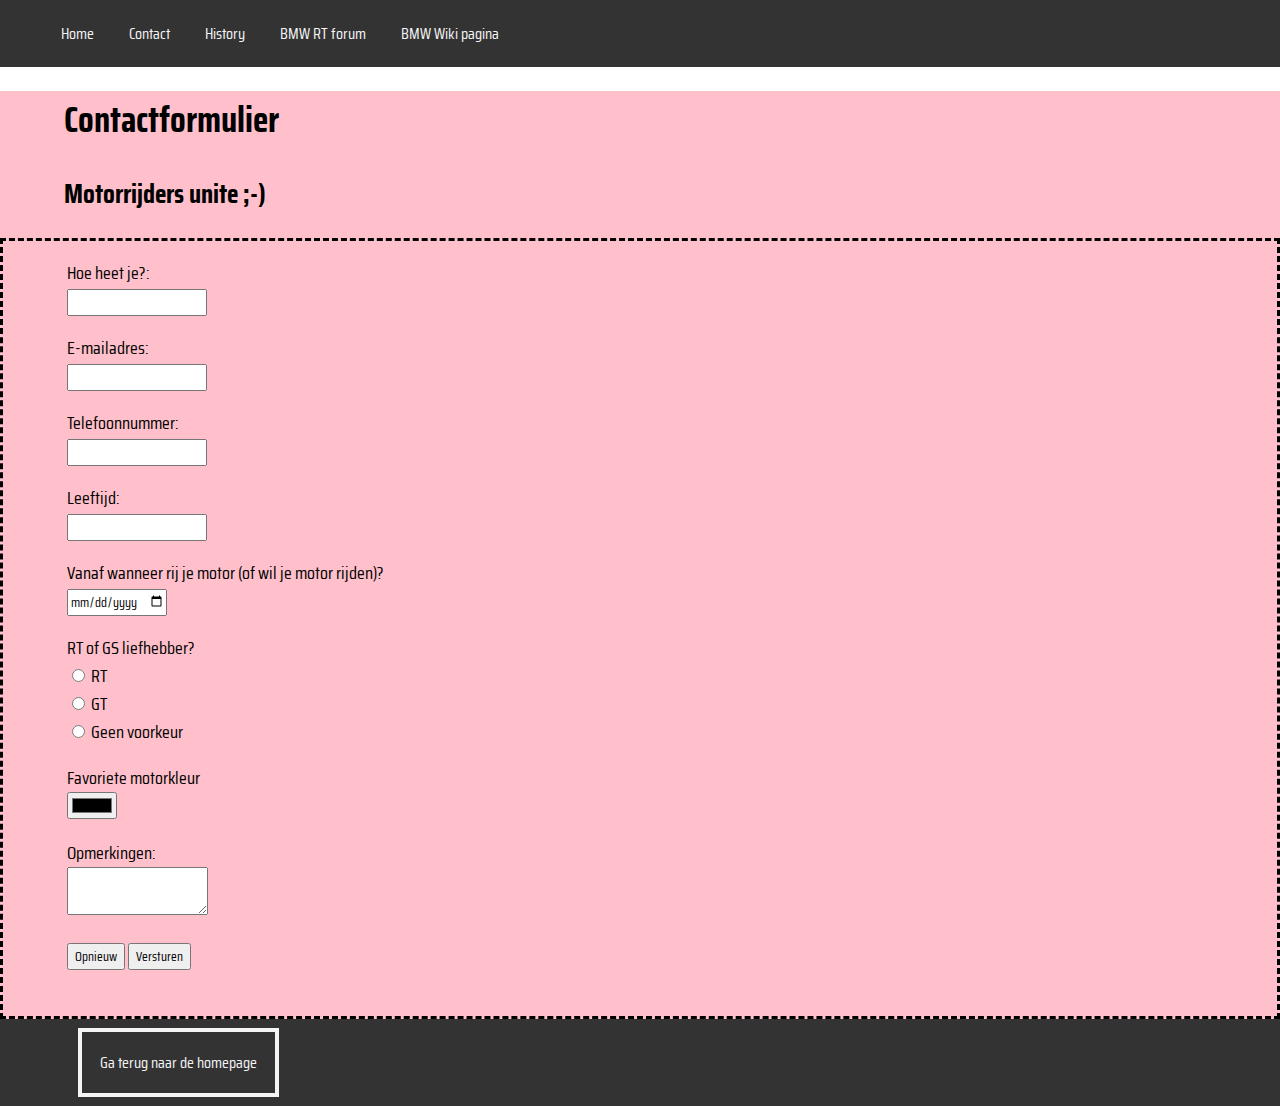
==== contact.html @ ece724b3 "Update contact.html" ====
<!DOCTYPE html>
<html lang="en">

<head>
    <meta charset="UTF-8">
    <meta http-equiv="X-UA-Compatible" content="IE=edge">
    <meta name="viewport" content="width=device-width, initial-scale=1.0">
    <link rel="stylesheet" href="styles.css">
    <link rel="preconnect" href="https://fonts.googleapis.com">
    <link rel="preconnect" href="https://fonts.gstatic.com" crossorigin>
    <link href="https://fonts.googleapis.com/css2?family=Saira+Condensed:wght@300&display=swap" rel="stylesheet">
    <title>Contact</title>
</head>

<body>
    <header>
        <nav id="topnav">
            <ul>
                <li> <a href="index.html">Home</a></li>
                <li> <a href="contact.html">Contact</a></li>
                <li> <a href="history.html">History</a></li>
                <li> <a href="https://bmwrtforum.nl">BMW RT forum</a></li>
                <li> <a href="https://nl.wikipedia.org/wiki/BMW_R_1200-serie">BMW Wiki pagina</a></li>
            </ul>
        </nav>
    </header>
    <main>
        <article>

            <h1>
                Contactformulier
            </h1>

            <h2>
                Motorrijders unite ;-)
            </h2>

        </article>

        <form name="contact" action="https://formspree.io/f/xeqdnrda" method="POST">
            <p>
                <label>Hoe heet je?: <br><input type="text" name="naam" /></label>
            </p>
            <p>
                <label>E-mailadres: <br><input type="email" name="email" /></label>
            </p>
            <p>
                <label>Telefoonnummer: <br><input type="tel" name="telefoonnummer" /></label>
            </p>
            <p>
                <label>Leeftijd: <br><input type="number" name="leeftijd" /></label>
            </p>
            <p>
                <label>Vanaf wanneer rij je motor (of wil je motor rijden)? <br><input type="date"
                        name="Motorrijden sinds of per" /></label>
            </p>
            <p>
                <label>RT of GS liefhebber?</label><br>
                <input type="radio" name="voorkeur model">
                <label for="RT">RT</label><br>
                <input type="radio" name="voorkeur model">
                <label for="GT">GT</label><br>
                <input type="radio" name="voorkeur model">
                <label for="Geen voorkeur">Geen voorkeur</label><br>
            </p>

            <p>
                <label for="motorcolor">Favoriete motorkleur<br></label>
                <input type="color" id="motorcolor" name="motorcolor">
            </p>

            <p>
                <label>Opmerkingen: <br><textarea name="opmerkingen"></textarea></label>
            </p>

            <p>
                <button type="reset">Opnieuw</button>
                <button type="submit">Versturen</button>
                <br>
            </p>

            <br>
        </form>
    </main>
    <footer>
        <p><a href="index.html">Ga terug naar de homepage</a></p>
    </footer>


</body>


</html>
---- styles.css ----
/* universele instellingen */
* {
    font-family: 'Saira Condensed', sans-serif;
}

body {
    margin: 0% auto;
}

/* tekst opmaak */
h1,
h2,
h3,
p {
    padding-left: 5%;
    padding-right: 5%;
}

/* algemene afbeeldingsinstellingen */
img {
    width: 1700px;
    height: 400px;
    margin-bottom: 20px;
    object-fit: cover;
}

.imagecover {
    max-width: 60%;
    height: auto;
    margin-top: 3%;
    margin-bottom: 30px;
    margin-left: 18%;
    border-radius: 1%;

}

/* gebruikt om image center te plaatsen */
.center {
    display: block;
    margin-left: auto;
    margin-right: auto;
}

/* responsive maken images */
.responsive {
    max-width: 100%;
}

/* gebruikt voor Youtube video */
iframe {
    display: inline;
    float: center;
    margin-left: 25%;
    margin-top: 5%;
}

.container {
    position: relative;
    overflow: hidden;
    width: 100%;
    padding-top: 62.5%;
    padding-bottom: 0px;
}

/* Gebruikt voor YouTube video */
.responsive-iframe {
    float: center;
    position: absolute;
    top: 0;
    left: 0;
    bottom: 0;
    right: 0;
    width: 75%;
    height: 75%;
}

/* topnav opmaak */
#topnav {
    /* position: relative; */
    background-color: #333;
    overflow: hidden;
    color: white;
    padding: 5px;
    margin: 0%;
}

#navbar ul {
    padding: 0px;
    margin: 0%;
    list-style-type: none;
    font-size: larger;
}

#topnav ul>li {
    list-style-type: none margin 0;
    padding: 0;
    margin: 10px;
    display: inline;
    text-align: center;
    color: white;
}

/* linkstyling navbar */
#topnav a {
    float: center;
    color: white;
    text-align: center;
    padding: 4px 6px;
    text-decoration: none;
}

/* color change hover */
#topnav a:hover {
    background-color: #ddd;
    color: pink;
}

/* active/current link */
#topnav a.active {
    background-color: whitesmoke;
    color: white;
}

#topnav a:visited {
    color: pink;
    background-color: transparent;
    text-decoration: none;
}

#topnav a:link {
    color: whitesmoke;
    background-color: transparent;
    text-decoration: none;
}

/* Footer instellingen */
footer {
    background-color: #333;
    padding: 15px;
    margin-top: 0px;
}

footer a {
    margin-top: 20px;
    float: center;
    color: white;
    text-align: center;
    text-decoration: none;
    border: whitesmoke;
    border-width: 4px;
    border-style: solid;
    padding: 24px;
}

/* color change hover */
footer a:hover {
    background-color: whitesmoke;
    color: pink;
}

/* active/current link */
footer a.active {
    background-color: transparent;
    color: white;
}

footer a:visited {
    color: pink;
    background-color: transparent;
    text-decoration: none;
}

footer a:link {
    color: whitesmoke;
    background-color: transparent;
    text-decoration: none;
}

/* formulier opmaak */

form {
    box-sizing: 30px, 30px, 15px;
    margin-top: 0px;
    border: black;
    border-width: 3px;
    border-style: dashed;
}

/* Mobile first design */
/* Extra small devices (phones, 600px and down) */
@media only screen and (max-width: 600px) {
    #topnav a {
        float: center;
        color: white;
        text-align: center;
        padding: 4px 6px;
        text-decoration: none;
        display: block;
    }

    footer a {
        padding: 1px;
    }

    main {
        font-size: xx-large;
        background: pink;
    }

    /* gebruikt voor Youtube video */
    iframe {
        display: inline;
        float: center;
        margin-left: 13%;
        margin-top: 5%;
    }
}



/* Small devices (portrait tablets and large phones, 600px and up) */
@media only screen and (min-width: 600px) {
    #topnav a {
        float: center;
        color: white;
        text-align: center;
        padding: 4px 6px;
        text-decoration: none;
        display: block;
    }

    main {
        font-size: x-large;
        color: whitesmoke;
        background: green;
    }

    footer a {
        padding: 12px;
    }

    /* gebruikt voor Youtube video */
    iframe {
        display: inline;
        float: center;
        margin-left: 10%;
        margin-top: 5%;
    }
}

/* Medium devices (landscape tablets, 768px and up) */
@media only screen and (min-width: 768px) {
    #topnav a {
        float: center;
        color: white;
        text-align: center;
        padding: 4px 6px;
        text-decoration: none;
        display: inline;
    }

    main {
        color: whitesmoke;
        background: blue;
        font-size: larger;
    }

    footer a {
        padding: 16px;
    }

    /* gebruikt voor Youtube video */
    iframe {
        display: inline;
        float: center;
        margin-left: 10%;
        margin-top: 5%;
    }
}

/* Large devices (laptops/desktops, 992px and up) */
@media only screen and (min-width: 992px) {
    #topnav a {
        float: center;
        color: white;
        text-align: center;
        padding: 4px 6px;
        text-decoration: none;
        display: inline;
    }

    main {
        font-size: larger;
        background: orange;
        color: black;
    }

    footer a {
        padding: 18px;
    }

    /* gebruikt voor Youtube video */
    iframe {
        display: inline;
        float: center;
        margin-left: 10%;
        margin-top: 5%;
    }
}

/* Extra large devices (large laptops and desktops, 1200px and up) */
@media only screen and (min-width: 1200px) {
    #topnav a {
        float: center;
        color: white;
        text-align: center;
        padding: 4px 6px;
        text-decoration: none;
        display: inline;
    }

    main {
        font-size: large;
        color: black;
        background: pink;
    }

    /* gebruikt voor Youtube video */
    iframe {
        display: inline;
        float: center;
        margin-left: 10%;
        margin-top: 5%;
    }
}
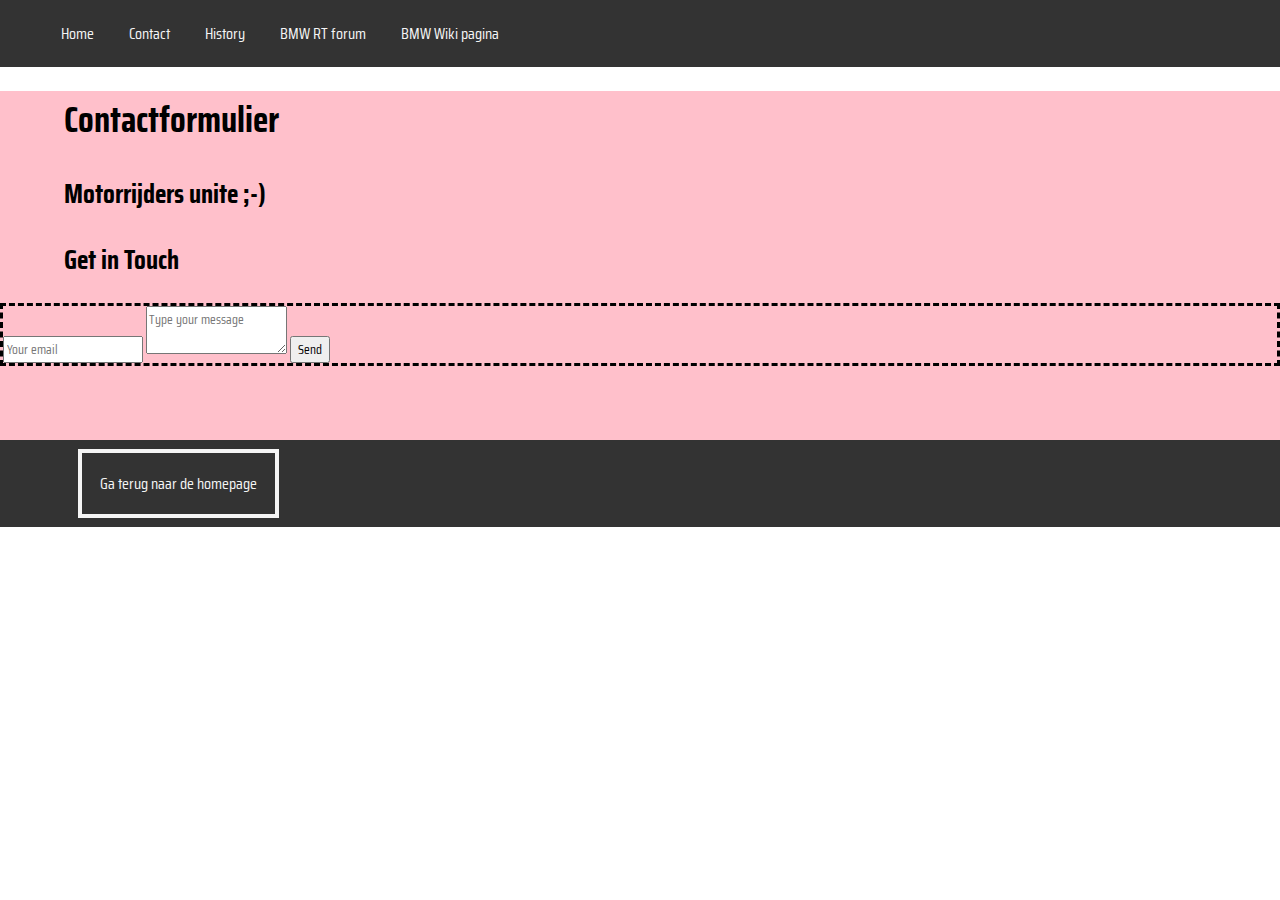
==== commit 02a397ef: "Update contact.html" ====
--- a/contact.html
+++ b/contact.html
@@ -37,8 +37,19 @@
 
         </article>
 
-        <form name="contact" action="https://formspree.io/f/xeqdnrda" method="POST">
-            <p>
+            <div id="contact">
+                <h2>Get in Touch</h2>
+                <div id="contact-form">
+                        <form action="https://formspree.io/f/xeqdnrda" method="POST">
+                        <input type="hidden" name="_subject" value="Contact request from personal website" />
+                        <input type="email" name="_replyto" placeholder="Your email" required>
+                        <textarea name="message" placeholder="Type your message" required></textarea>
+                        <button type="submit">Send</button>
+                    </form>
+                </div>
+            </div>
+            
+            <!-- <p>
                 <label>Hoe heet je?: <br><input type="text" name="naam" /></label>
             </p>
             <p>
@@ -75,7 +86,7 @@
 
             <p>
                 <button type="reset">Opnieuw</button>
-                <button type="submit">Versturen</button>
+                <button type="submit">Versturen</button> -->
                 <br>
             </p>
 
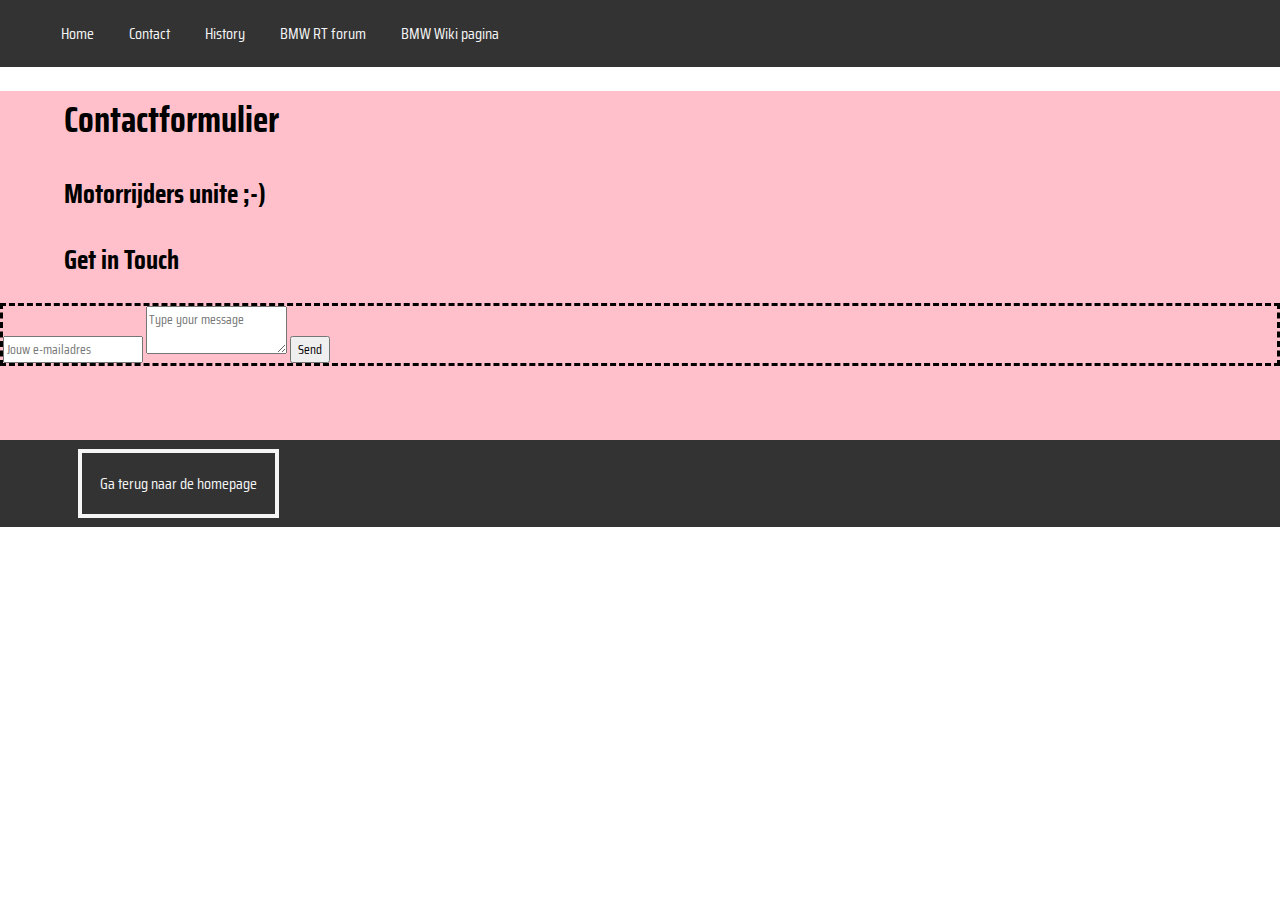
==== commit 455905cc: "Update contact.html" ====
--- a/contact.html
+++ b/contact.html
@@ -41,14 +41,14 @@
                 <h2>Get in Touch</h2>
                 <div id="contact-form">
                         <form action="https://formspree.io/f/xeqdnrda" method="POST">
-                        <input type="hidden" name="_subject" value="Contact request from personal website" />
-                        <input type="email" name="_replyto" placeholder="Your email" required>
-                        <textarea name="message" placeholder="Type your message" required></textarea>
-                        <button type="submit">Send</button>
+                        <input type="hidden" name="onderwerp" value="Contact request from personal website" />
+                        <input type="email" name="_replyto" placeholder="Jouw e-mailadres" required>
+                        <textarea name="bericht" placeholder="Type your message" required></textarea>
+                        <button type="versturen">Send</button>
                     </form>
                 </div>
             </div>
-            
+
             <!-- <p>
                 <label>Hoe heet je?: <br><input type="text" name="naam" /></label>
             </p>
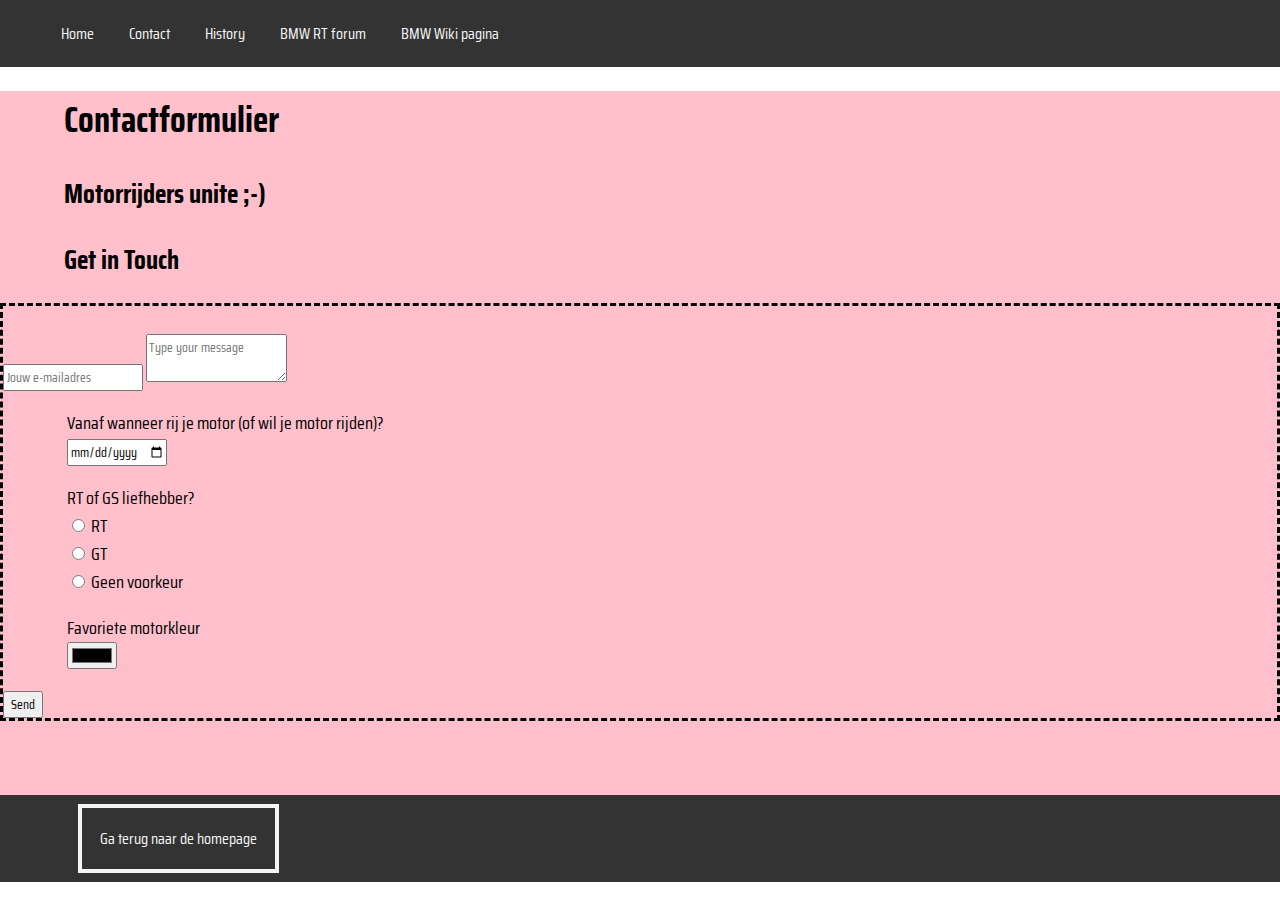
==== commit 67605283: "Update contact.html" ====
--- a/contact.html
+++ b/contact.html
@@ -41,9 +41,32 @@
                 <h2>Get in Touch</h2>
                 <div id="contact-form">
                         <form action="https://formspree.io/f/xeqdnrda" method="POST">
-                        <input type="hidden" name="onderwerp" value="Contact request from personal website" />
+                        <input type="hidden" name="onderwerp" value="Contact request from personal website" /><br>
                         <input type="email" name="_replyto" placeholder="Jouw e-mailadres" required>
-                        <textarea name="bericht" placeholder="Type your message" required></textarea>
+                        <textarea name="bericht" placeholder="Type your message" required></textarea><br>
+
+                        <p>
+                            <label>Vanaf wanneer rij je motor (of wil je motor rijden)? <br><input type="date"
+                                    name="Motorrijden sinds of per" /></label>
+                        </p>
+                        <p>
+                            <label>RT of GS liefhebber?</label><br>
+                            <input type="radio" name="voorkeur model">
+                            <label for="RT">RT</label><br>
+                            <input type="radio" name="voorkeur model">
+                            <label for="GT">GT</label><br>
+                            <input type="radio" name="voorkeur model">
+                            <label for="Geen voorkeur">Geen voorkeur</label><br>
+                        </p>
+            
+                        <p>
+                            <label for="motorcolor">Favoriete motorkleur<br></label>
+                            <input type="color" id="motorcolor" name="motorcolor">
+                        </p>
+            
+
+
+
                         <button type="versturen">Send</button>
                     </form>
                 </div>
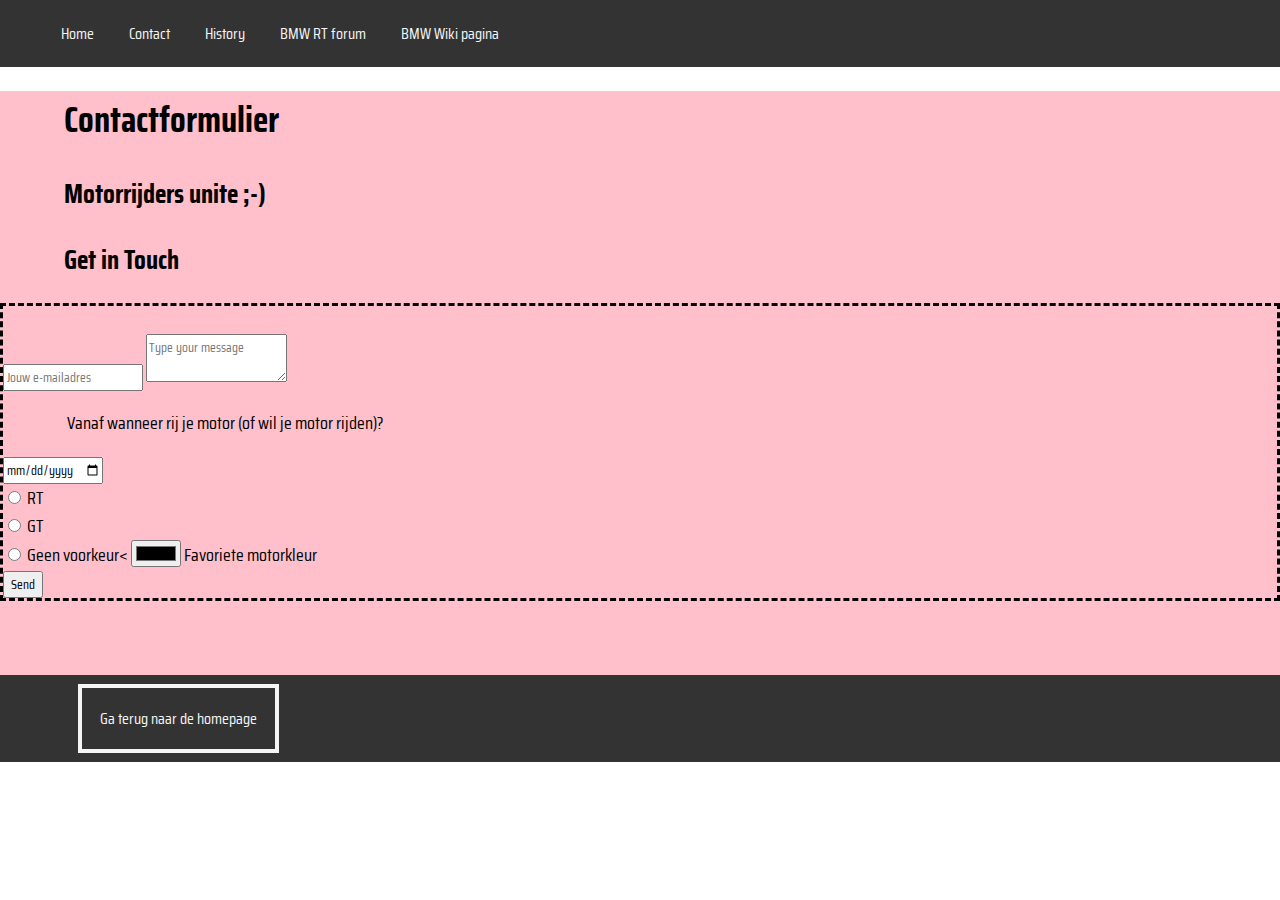
==== commit 11d40dbf: "Update contact.html" ====
--- a/contact.html
+++ b/contact.html
@@ -44,28 +44,18 @@
                         <input type="hidden" name="onderwerp" value="Contact request from personal website" /><br>
                         <input type="email" name="_replyto" placeholder="Jouw e-mailadres" required>
                         <textarea name="bericht" placeholder="Type your message" required></textarea><br>
-
                         <p>
-                            <label>Vanaf wanneer rij je motor (of wil je motor rijden)? <br><input type="date"
-                                    name="Motorrijden sinds of per" /></label>
+                        Vanaf wanneer rij je motor (of wil je motor rijden)? <br>
                         </p>
-                        <p>
-                            <label>RT of GS liefhebber?</label><br>
-                            <input type="radio" name="voorkeur model">
-                            <label for="RT">RT</label><br>
+                        <input type="date" name="Motorrijden sinds of per"/><br>
+                        <input type="radio" name="voorkeur model">
+                        <label for="RT">RT</label><br>
                             <input type="radio" name="voorkeur model">
                             <label for="GT">GT</label><br>
                             <input type="radio" name="voorkeur model">
-                            <label for="Geen voorkeur">Geen voorkeur</label><br>
-                        </p>
-            
-                        <p>
-                            <label for="motorcolor">Favoriete motorkleur<br></label>
-                            <input type="color" id="motorcolor" name="motorcolor">
-                        </p>
-            
-
-
+                            <label for="Geen voorkeur">Geen voorkeur</label><
+                        <input type="color" id="motorcolor" name="motorcolor">
+                        <label for="motorcolor">Favoriete motorkleur<br></label>
 
                         <button type="versturen">Send</button>
                     </form>
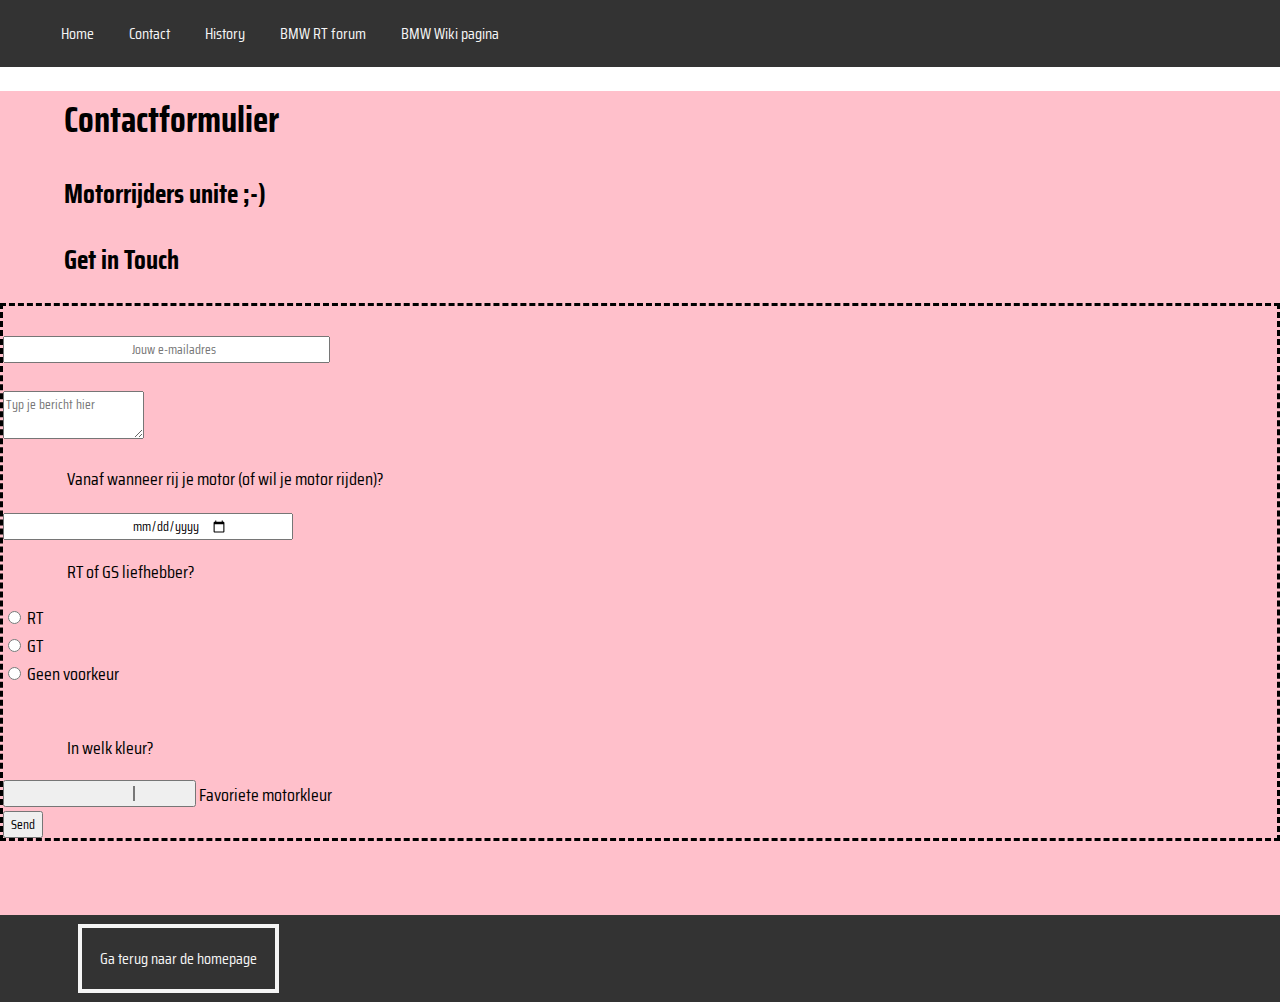
==== commit 9163b032: "contact form update" ====
--- a/contact.html
+++ b/contact.html
@@ -42,20 +42,26 @@
                 <div id="contact-form">
                         <form action="https://formspree.io/f/xeqdnrda" method="POST">
                         <input type="hidden" name="onderwerp" value="Contact request from personal website" /><br>
-                        <input type="email" name="_replyto" placeholder="Jouw e-mailadres" required>
-                        <textarea name="bericht" placeholder="Type your message" required></textarea><br>
+                        <input type="email" name="_replyto" placeholder="Jouw e-mailadres" required><br><br>
+                        <textarea name="bericht" placeholder="Typ je bericht hier" required></textarea><br>
                         <p>
-                        Vanaf wanneer rij je motor (of wil je motor rijden)? <br>
+                        Vanaf wanneer rij je motor (of wil je motor rijden)?
                         </p>
                         <input type="date" name="Motorrijden sinds of per"/><br>
+                        <p>
+                            RT of GS liefhebber? <br>
+                            </p>
                         <input type="radio" name="voorkeur model">
                         <label for="RT">RT</label><br>
                             <input type="radio" name="voorkeur model">
                             <label for="GT">GT</label><br>
                             <input type="radio" name="voorkeur model">
-                            <label for="Geen voorkeur">Geen voorkeur</label><
+                            <label for="Geen voorkeur">Geen voorkeur </label> <br><br>
+                        <p>
+                                In welk kleur? <br>
+                        </p>
                         <input type="color" id="motorcolor" name="motorcolor">
-                        <label for="motorcolor">Favoriete motorkleur<br></label>
+                        <label for="motorcolor">Favoriete motorkleur</label> <br>
 
                         <button type="versturen">Send</button>
                     </form>
--- a/styles.css
+++ b/styles.css
@@ -15,6 +15,13 @@
     padding-left: 5%;
     padding-right: 5%;
 }
+/* form velden opmaak */
+input {
+    padding-left: 10%;
+    padding-right: 5%;
+
+}
+
 
 /* algemene afbeeldingsinstellingen */
 img {
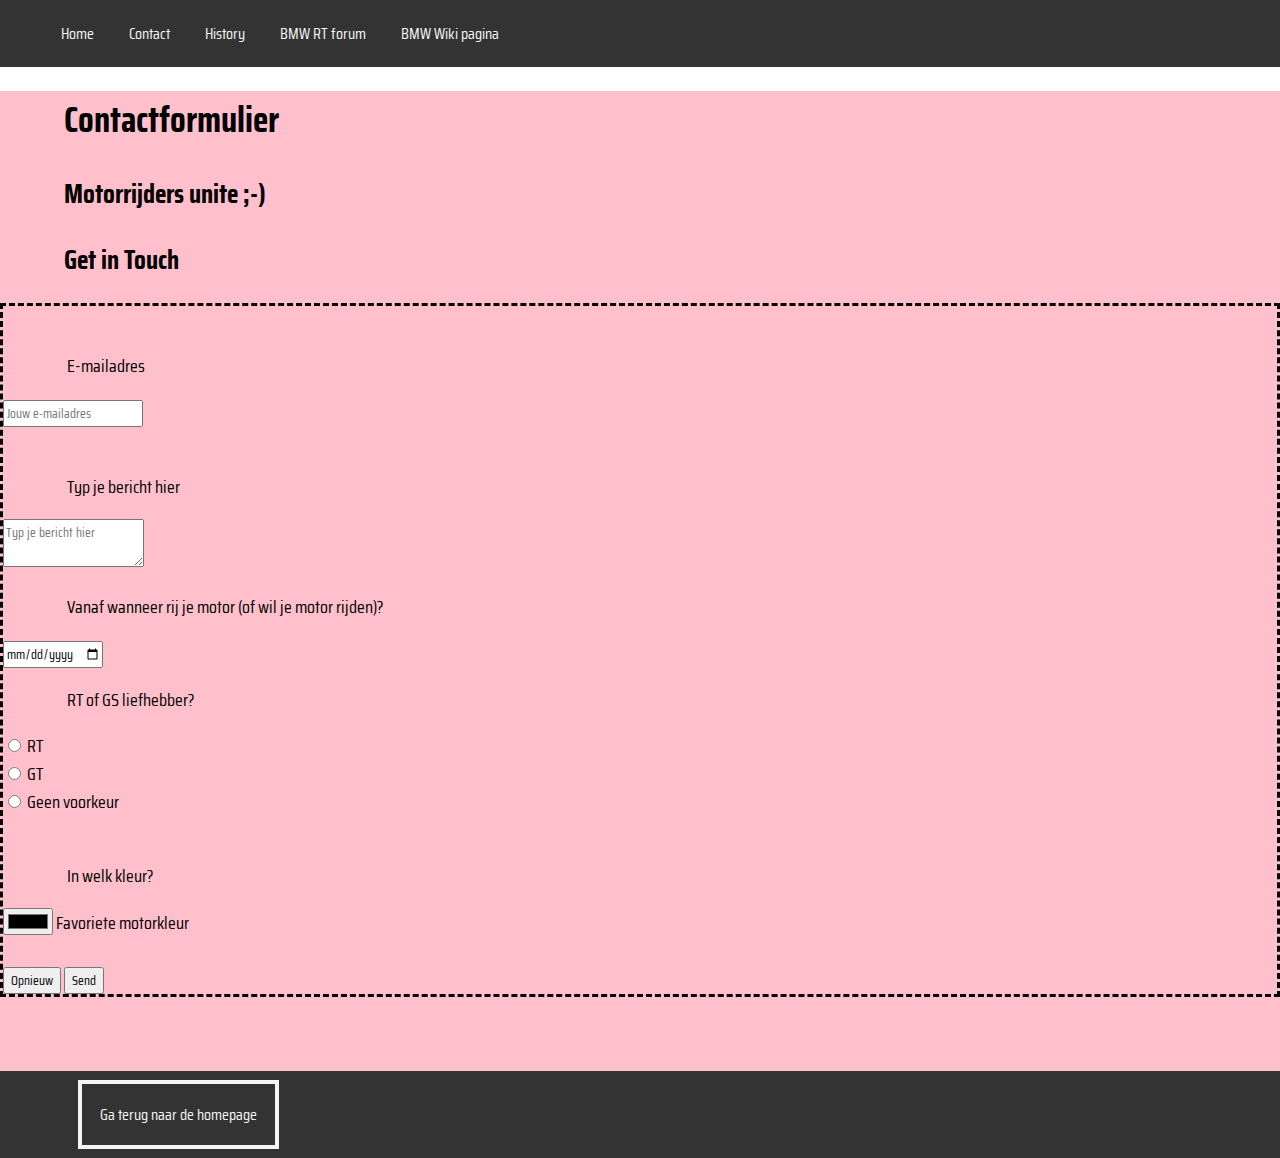
==== commit d83ad031: "contact form update" ====
--- a/contact.html
+++ b/contact.html
@@ -37,38 +37,46 @@
 
         </article>
 
-            <div id="contact">
-                <h2>Get in Touch</h2>
-                <div id="contact-form">
-                        <form action="https://formspree.io/f/xeqdnrda" method="POST">
-                        <input type="hidden" name="onderwerp" value="Contact request from personal website" /><br>
-                        <input type="email" name="_replyto" placeholder="Jouw e-mailadres" required><br><br>
-                        <textarea name="bericht" placeholder="Typ je bericht hier" required></textarea><br>
-                        <p>
+        <div id="contact">
+            <h2>Get in Touch</h2>
+            <div id="contact-form">
+                <form action="https://formspree.io/f/xeqdnrda" method="POST">
+                    <input type="hidden" name="onderwerp" value="Contact request from personal website" /><br>
+                    <p>
+                        E-mailadres<br>
+                    </p>
+                    <input type="email" name="_replyto" placeholder="Jouw e-mailadres" required><br><br>
+                    <p>
+                        Typ je bericht hier <br>
+                    </p>
+                    <textarea name="bericht" placeholder="Typ je bericht hier" required></textarea><br>
+                    <p>
                         Vanaf wanneer rij je motor (of wil je motor rijden)?
-                        </p>
-                        <input type="date" name="Motorrijden sinds of per"/><br>
-                        <p>
-                            RT of GS liefhebber? <br>
-                            </p>
-                        <input type="radio" name="voorkeur model">
-                        <label for="RT">RT</label><br>
-                            <input type="radio" name="voorkeur model">
-                            <label for="GT">GT</label><br>
-                            <input type="radio" name="voorkeur model">
-                            <label for="Geen voorkeur">Geen voorkeur </label> <br><br>
-                        <p>
-                                In welk kleur? <br>
-                        </p>
-                        <input type="color" id="motorcolor" name="motorcolor">
-                        <label for="motorcolor">Favoriete motorkleur</label> <br>
+                    </p>
+                    <input type="date" name="Motorrijden sinds of per" /><br>
+                    <p>
+                        RT of GS liefhebber? <br>
+                    </p>
+                    <input type="radio" name="voorkeur model">
+                    <label for="RT">RT</label><br>
+                    <input type="radio" name="voorkeur model">
+                    <label for="GT">GT</label><br>
+                    <input type="radio" name="voorkeur model">
+                    <label for="Geen voorkeur">Geen voorkeur </label> <br><br>
+                    <p>
+                        In welk kleur? <br>
+                    </p>
+                    <input type="color" id="motorcolor" name="motorcolor">
+                    <label for="motorcolor">Favoriete motorkleur</label> <br> <br>
 
-                        <button type="versturen">Send</button>
-                    </form>
-                </div>
+                    <button type="reset">Opnieuw</button>
+
+                    <button type="versturen">Send</button>
+                </form>
             </div>
+        </div>
 
-            <!-- <p>
+        <!-- <p>
                 <label>Hoe heet je?: <br><input type="text" name="naam" /></label>
             </p>
             <p>
@@ -104,12 +112,12 @@
             </p>
 
             <p>
-                <button type="reset">Opnieuw</button>
+                
                 <button type="submit">Versturen</button> -->
-                <br>
-            </p>
+        <br>
+        </p>
 
-            <br>
+        <br>
         </form>
     </main>
     <footer>
--- a/styles.css
+++ b/styles.css
@@ -16,7 +16,7 @@
     padding-right: 5%;
 }
 /* form velden opmaak */
-input {
+input type{
     padding-left: 10%;
     padding-right: 5%;
 
